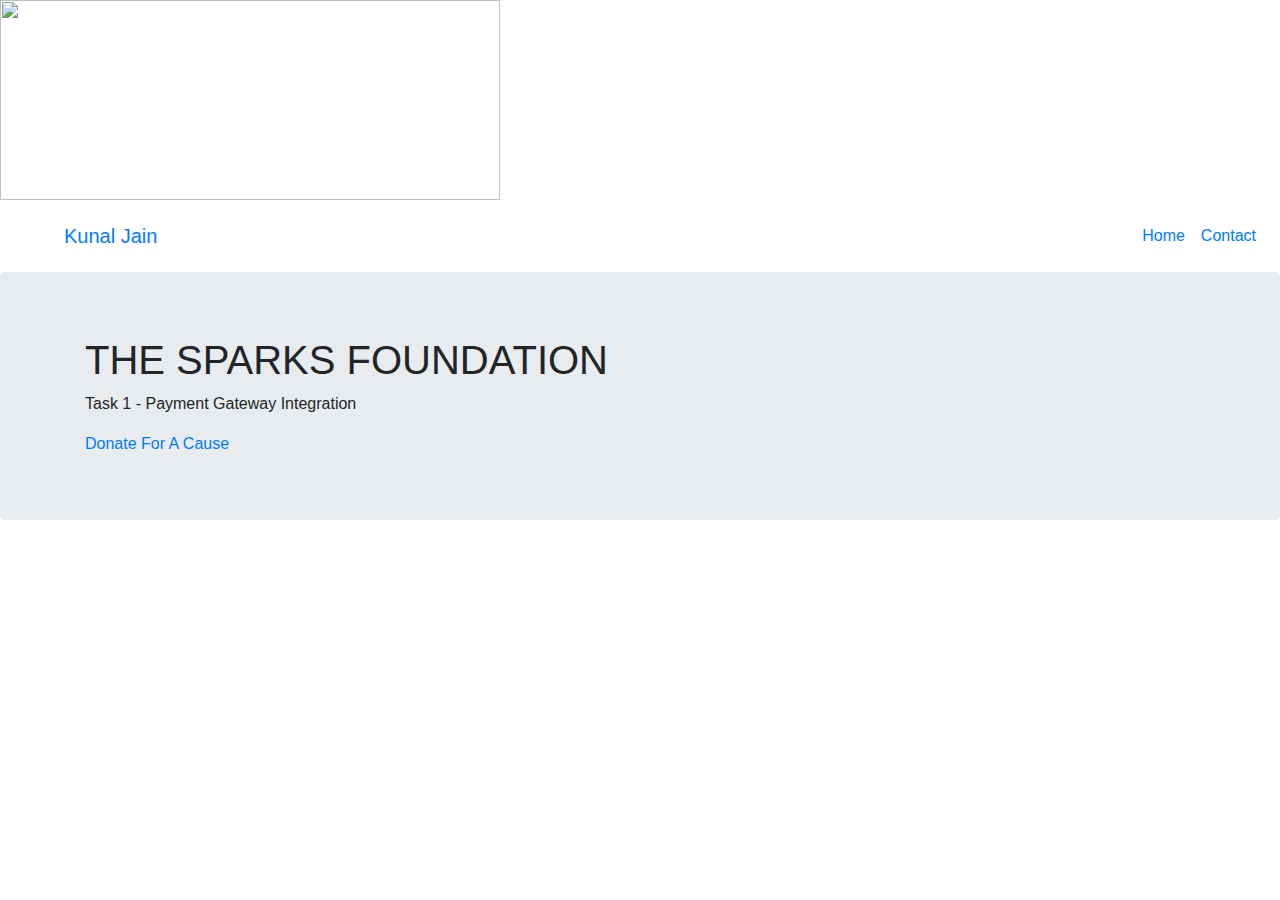
==== index.html @ 53964ec0 "Add files via upload" ====
<html>
    <head>
        <title> The Sparks Foundation TASK 1 </title>
        <link rel="stylesheet" href="https://maxcdn.bootstrapcdn.com/bootstrap/4.5.0/css/bootstrap.min.css">
        <link rel="stylesheet" href="css/style.css">
        <img src="https://encrypted-tbn0.gstatic.com/images?q=tbn:ANd9GcQQjSOjin8NTTXcQwopYrySSa6pWFimz9Ortw&usqp=CAU" style="width:500px;height:200px;">
    </head>
    <body>
        <nav class="navbar navbar-expand-sm my-2">
            <a class="navbar-brand ml-5" href="#">Kunal Jain</a>
            <button class="navbar-toggler" type="button" data-toggle="collapse" data-target="#collapsibleNavbar">
                <i class="fas fa-bars" style="color: #fff;font-size: 150%;"></i>
            </button>
            <div class="collapse navbar-collapse" id="collapsibleNavbar">
                <ul class="navbar-nav ml-auto">
                    <li class="nav-item active"><a class="nav-link" href="index.html">Home</a></li>
                    <li class="nav-item"><a class="nav-link" href="contact.html">Contact</a></li>
                </ul>
            </div>
        </nav>

        <header class="jumbotron">
            <div class="container">
                <div class="row">
                    <div class="col-12">
                        <h1>THE SPARKS FOUNDATION</h1>
                        <p>Task 1 - Payment Gateway Integration </p>
                    </div>
                </div>
                <div class="row">
                    <div class="col-12">
                        <a href="donate.html" class="button">Donate For A Cause</a>
                    </div>
                </div>
            </div>
        </header>





        <!-- jQuery library -->
        <script src="https://ajax.googleapis.com/ajax/libs/jquery/3.5.1/jquery.min.js"></script>
        <!-- Popper JS -->
        <script src="https://cdnjs.cloudflare.com/ajax/libs/popper.js/1.16.0/umd/popper.min.js"></script>
        <!-- Latest compiled JavaScript -->
        <script src="https://maxcdn.bootstrapcdn.com/bootstrap/4.5.0/js/bootstrap.min.js"></script>
        <script src="https://kit.fontawesome.com/c252d9c8b4.js" crossorigin="anonymous"></script>
    </body>
    </html>
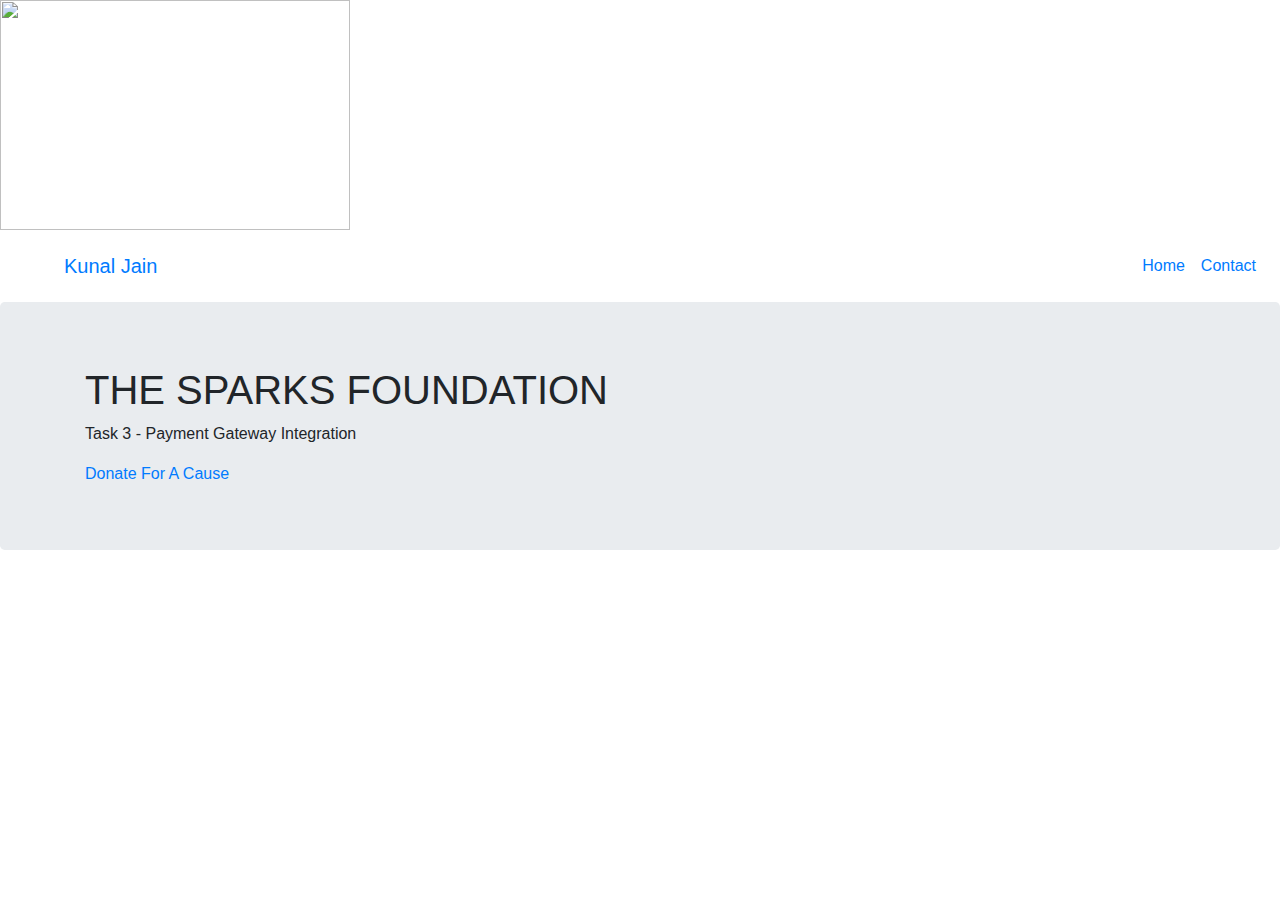
==== commit 32d57523: "Update index.html" ====
--- a/index.html
+++ b/index.html
@@ -1,15 +1,15 @@
 <html>
     <head>
-        <title> The Sparks Foundation TASK 1 </title>
+        <title> The Sparks Foundation TASK 3 </title>
         <link rel="stylesheet" href="https://maxcdn.bootstrapcdn.com/bootstrap/4.5.0/css/bootstrap.min.css">
         <link rel="stylesheet" href="css/style.css">
-        <img src="https://encrypted-tbn0.gstatic.com/images?q=tbn:ANd9GcQQjSOjin8NTTXcQwopYrySSa6pWFimz9Ortw&usqp=CAU" style="width:500px;height:200px;">
+        <img src="https://encrypted-tbn0.gstatic.com/images?q=tbn:ANd9GcQdH-3qYJzvufEoBlPTApB4XDoJZ8sU-VkspA&usqp=CAU" style="width:350px;height:230px;">
     </head>
     <body>
         <nav class="navbar navbar-expand-sm my-2">
             <a class="navbar-brand ml-5" href="#">Kunal Jain</a>
             <button class="navbar-toggler" type="button" data-toggle="collapse" data-target="#collapsibleNavbar">
-                <i class="fas fa-bars" style="color: #fff;font-size: 150%;"></i>
+                <i class="fas fa-bars" style="color: rgb(255, 255, 255);font-size: 150%;"></i>
             </button>
             <div class="collapse navbar-collapse" id="collapsibleNavbar">
                 <ul class="navbar-nav ml-auto">
@@ -24,7 +24,7 @@
                 <div class="row">
                     <div class="col-12">
                         <h1>THE SPARKS FOUNDATION</h1>
-                        <p>Task 1 - Payment Gateway Integration </p>
+                        <p>Task 3 - Payment Gateway Integration </p>
                     </div>
                 </div>
                 <div class="row">
@@ -47,4 +47,10 @@
         <script src="https://maxcdn.bootstrapcdn.com/bootstrap/4.5.0/js/bootstrap.min.js"></script>
         <script src="https://kit.fontawesome.com/c252d9c8b4.js" crossorigin="anonymous"></script>
     </body>
-    </html>+    </html>
+
+
+
+
+    
+    
